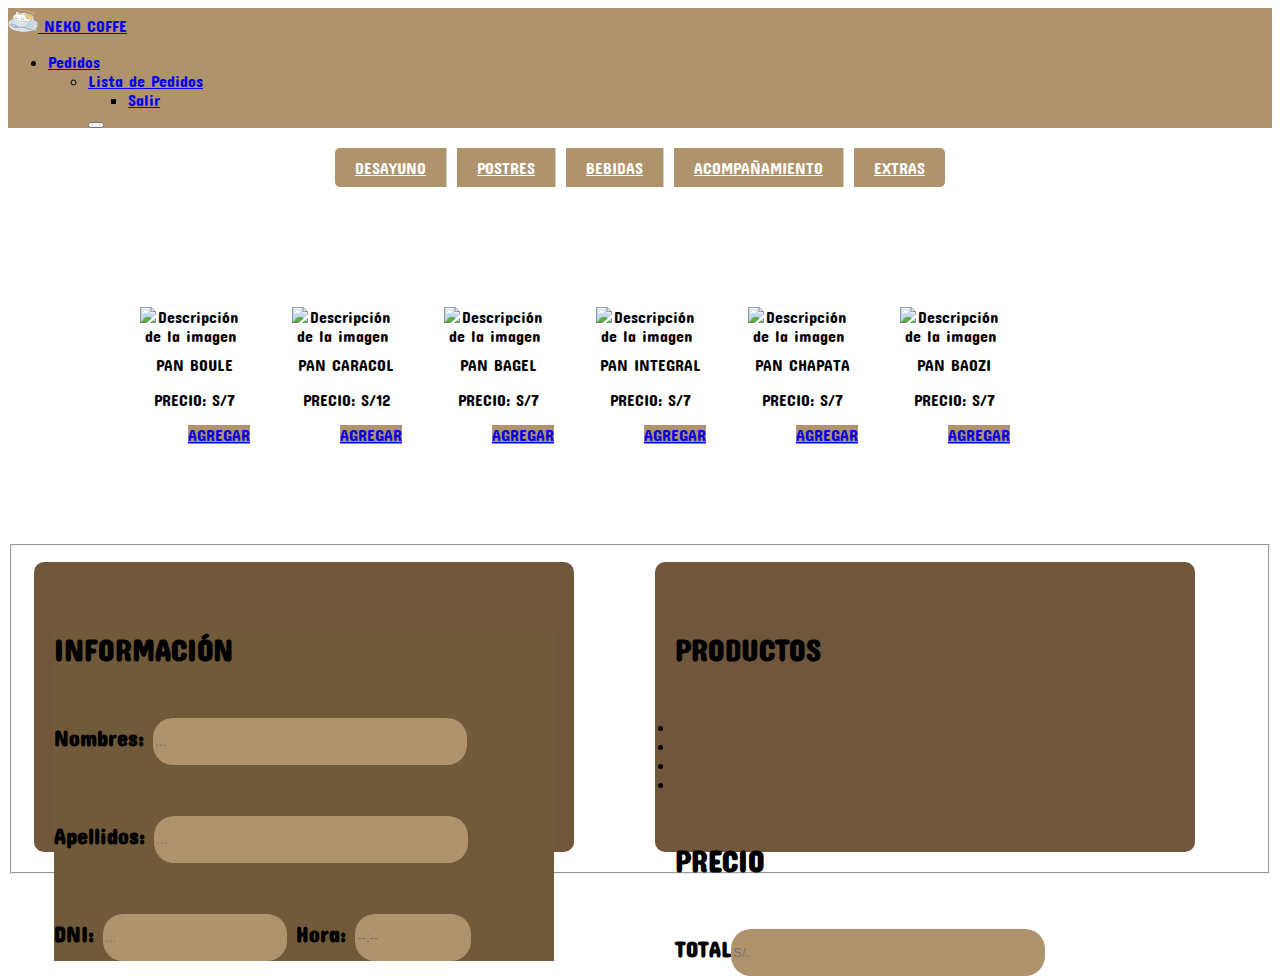
==== acompañamiento.html @ f188577a "a" ====
<!DOCTYPE html>
<html lang="es">
<head>
  <meta charset="UTF-8">
  <meta name="viewport" content="width=device-width, initial-scale=1.0">
  <title>cafe</title>
  <link rel="stylesheet" href="acompañamiento.css">
  <link rel="icon" href="https://i.pinimg.com/564x/9d/96/7b/9d967bf45b0c168e768c14854164b99f.jpg">
    
  <link href="https://cdn.jsdelivr.net/npm/bootstrap@5.3.2/dist/css/bootstrap.min.css" rel="stylesheet" integrity="sha384-T3c6CoIi6uLrA9TneNEoa7RxnatzjcDSCmG1MXxSR1GAsXEV/Dwwykc2MPK8M2HN" crossorigin="anonymous">
</head>

<!-- probando -->
<!-- barra de arriba -->
<nav class="navbar navbar-expand-lg" style="background-color: #AF936D;">
  <div class="container-fluid">

    
    <a class="navbar-brand" href="#">
      <img src="222.png" alt="Logo" width="30" height="24" class="d-inline-block align-text-top">
      NEKO COFFE
    </a>

    <ul class="navbar-nav">
      <li class="nav-item text-end">
        <a class="nav-link active text-light" aria-current="page" href="#">Pedidos</a>
      </li>
      <ul class="navbar-nav">
      <li class="nav-item">
        <a class="nav-link active  text-light"  href="#">Lista de Pedidos</a>
      </li>
      <ul class="navbar-nav">
        <li class="nav-item">
          <a class="nav-link active  text-light"  href="#">Salir</a>
        </li>
    </ul>

    <!-- BOTONES DE BUSQUEDA (ENTRAR A CADA APARTADO) -->
    <button class="navbar-toggler" type="button" data-bs-toggle="collapse" data-bs-target="#navbarNavAltMarkup" aria-controls="navbarNavAltMarkup" aria-expanded="false" aria-label="Toggle navigation">
      <span class="navbar-toggler-icon"></span>
    </button>
    <div class="collapse navbar-collapse" id="navbarNavAltMarkup">
      <div class="navbar-nav">
      </div>
    </div>
  </div>
</nav>



<div class="button-container">
 
  
  
    <a href="desayuno.html " class="horizontal-button">DESAYUNO</a>
    <a href="postres.html" class="horizontal-button">POSTRES</a>
    <a href="bebidas.html" class="horizontal-button">BEBIDAS</a>
    <a href="acompañamiento.html" class="horizontal-button">ACOMPAÑAMIENTO</a>
    <a href="extras.html" class="horizontal-button">EXTRAS</a>
 
</div>

  <div class="image-text-container">
    <div class="image-container">
      <div class="image-with-text">
        <img src="https://encrypted-tbn0.gstatic.com/images?q=tbn:ANd9GcRM5Z7nUyotlVMxQan-pjvscl1nuRXTeG0fVssMwWr6JA&s" alt="Descripción de la imagen">
        <p>PAN BOULE</p>
   
        <p class="card-text">PRECIO: S/7</p>
             <a href="#" class="btn btn-block"  style="background-color: #AF936D;" >AGREGAR</a>
      </div>

      <div class="image-with-text">
        <img src="https://vivanda.vtexassets.com/arquivos/ids/456352/145844.jpg?v=638290766158670000" alt="Descripción de la imagen">
        <p>PAN CARACOL</p>
        <p class="card-text">PRECIO: S/12</p>
             <a href="#" class="btn btn-block"  style="background-color: #AF936D;" >AGREGAR</a>
      </div>

      <div class="image-with-text">
        <img src="https://img.freepik.com/foto-gratis/pan-bagel-abierto-aislado-sobre-fondo-blanco_125540-3919.jpg" alt="Descripción de la imagen">
        <p>PAN BAGEL</p>
        <p class="card-text">PRECIO: S/7</p>
             <a href="#" class="btn btn-block"  style="background-color: #AF936D;" >AGREGAR</a>
      </div>

      <div class="image-with-text">
        <img src="https://encrypted-tbn0.gstatic.com/images?q=tbn:ANd9GcS-INEODFvfL4sqL5lVqb4F8UJx9tqW11U4lh5x1Iua2Q&s" alt="Descripción de la imagen">
        <p>PAN INTEGRAL</p>
        <p class="card-text">PRECIO: S/7</p>
             <a href="#" class="btn btn-block"  style="background-color: #AF936D;" >AGREGAR</a>
      </div>

      <div class="image-with-text">
        <img src="https://encrypted-tbn0.gstatic.com/images?q=tbn:ANd9GcRkL3GoBFOm_ahAdNfpGlv65TdhqwmsyGHTQCBNx8bHNM8FoeKOab6YeaIvzR6iYrmp42A&usqp=CAU" alt="Descripción de la imagen">
        <p>PAN CHAPATA</p>
        <p class="card-text">PRECIO: S/7</p>
             <a href="#" class="btn btn-block"  style="background-color: #AF936D;" >AGREGAR</a>
      </div>

      <div class="image-with-text">
        <img src="https://media.istockphoto.com/id/1151735770/es/foto/buns-al-vapor-chinos-aislados-sobre-fondo-blanco.jpg?s=612x612&w=0&k=20&c=fDKx0ktqg8xp6c94CvMpvsW8xAV8f_mH9zSQbbrPB68=" alt="Descripción de la imagen">
        <p>PAN BAOZI</p>
        <p class="card-text">PRECIO: S/7</p>
             <a href="#" class="btn btn-block"  style="background-color: #AF936D;" >AGREGAR</a>
      </div>

    </div>
  </div>

<fieldset>
    <!--  -->
      <div class="tarjeta2">
        <div class="card">
          <div class="card-body"   style="background-color: #715a39;">
            <h5 class="card-title">INFORMACIÓN</h5>
            <h6>Nombres: <input  style="background-color: #AF936D;" type="text" class="input" placeholder="..." ></h6>
            <h6>Apellidos: <input style="background-color: #AF936D;" type="text" class="input" placeholder="..."></h6>
            <h6>DNI: <input style="background-color: #AF936D;" type="text" class="input1" placeholder="..."> Hora: <input style="background-color: #AF936D;" type="text" class="input2" placeholder="--:--"></h6> 
          </div>
        </div>
    <div>
      <div>
        <div class="card">
          <div class="card-body">
            <h5 class="card-title">PRODUCTOS</h5>
            <li></li>
            <li></li>
            <li></li>
            <li></li>

          </div>
          <h5 class="card-title">PRECIO</h5>

          <h6>TOTAL<input  style="background-color: #AF936D;" type="text" class="input" placeholder="S/." >
        </div>
      </div>
</body>
</html>
---- acompañamiento.css ----
@import url('https://fonts.googleapis.com/css2?family=Concert+One&display=swap');
/* probando */

.card {
    height: 100%; 
}

.informacion{
    display: inline;
}

.nav-nombre {
    color: white;
    font-family: Concert One;
    font-size: 35px;
    font-family: Concert One;
}

.button-container{
    display: flex ;
    justify-content: center;
    gap: 10px;
    margin: 20px;
    border-radius: 20px;
    font-family: Concert One;
  }
  
  .horizontal-button {
    padding: 10px 20px; 
    border: 1px solid #ccc;
    border-radius: 5px; 
    background-color: #f0f0f0;
    cursor: pointer; 
  }
  
  .horizontal-button:hover {
    background-color: #e0e0e0;  
  }

.button-container {
    display: flex;
}

.horizontal-button {
    padding: 10px 20px;
    border: none;
    background-color:  #AF936D;
    color: white;
    font-size: 16px;
    cursor: pointer;
    border-radius: 0;
}

.horizontal-button:first-child {
    border-top-left-radius: 5px;
    border-bottom-left-radius: 5px;
}

.horizontal-button:last-child {
    border-top-right-radius: 5px;
    border-bottom-right-radius: 5px;
}

.horizontal-button:not(:last-child) {
    border-right: 1px solid #ccc;
}

.tarjeta2 {
    display: grid;
    grid-template-columns: 1fr 1fr;
    gap: 10px;    
    
}

.card {
    background-color: #70573c;
    width: 500px;
    height: 250px;
    margin: 10px;
    margin-top: 10px;
    margin-bottom: 10px;
    font-family: Concert One;
    padding: 20px;
    border-radius: 10px;
}

.card-title2 {
    font-size: 30px;
}

.contenedor2 {
    display: flex;
    justify-content: center; 
    align-items: center; 
    height: 30px;
}

.tarjeta2 {
    display: grid;
    grid-template-columns: 1fr 1fr;
    gap: 10px;    
}

.card {
    background-color: #70573c;
    width: 500px;
    height: 250px;
    margin: 10px;
    margin-top: 10px;
    margin-bottom: 10px;
    font-family: Concert One;
    padding: 20px;
    border-radius: 10px;
}
.card-title {
    font-size: 30px;
}

.input {
    background-color: #af936d;
    border: #af936d;
    width: 310px;
    height: 45px;
    border-radius: 20px;
}
.input1 {
    background-color: #af936d;
    border: #af936d;
    width: 180px;
    height: 45px;
    border-radius: 20px;
}
.input2 {
    background-color: #af936d;
    border: #af936d;
    width: 112px;
    height: 45px;
    border-radius: 20px;
}


.container3 {
    text-align: center;
}

.input3 {
    background-color: #af936d;
    border: #af936d;
    width: 65px;
    height: 45px;
    border-radius: 20px;
}
.input4 {
    background-color: #af936d;
    border: #af936d;
    width: 65px;
    height: 45px;
    border-radius: 20px;
}
.input5 {
    background-color: #af936d;
    border: #af936d;
    width: 110px;
    height: 45px;
    border-radius: 20px;
}
.input0 {
    background-color: #af936d;
    border: #af936d;
    width: 270px;
    height: 45px;
    border-radius: 20px;
}

h6 {
    font-size: 22px;
}
.submit {
    background-color: #af936d;
    height: 45px;
    border-color: #af936d;
    border-radius: 20px;
}
.contenedor {
    display: flex;
    justify-content: center; /* Centrar horizontalmente */
    align-items: center; /* Centrar verticalmente */
    height: 30px; /* Ajustar la altura del contenedor */
}

.container {
    margin: 5px;
    padding: 5px;
}

.image-with-text {
    text-align: center; /* Centra el contenido horizontalmente */
  }
  
  .image-with-text img {
    display: block; /* Asegura que la imagen no tenga espacio adicional debajo */
    margin: 0 auto; /* Centra la imagen horizontalmente */
  }
  
  .image-with-text p {
    margin-top: 10px; /* Espacio entre la imagen y el texto */
  }
  
  .image-text-container{
    padding: 100px;
  }

.image-text-container {
    display: flex;
    align-items: center;
  }
  
  .image-container {
    display: flex;
  }
  
  .image-container img {
    width: 100px; /* Ajusta el tamaño según sea necesario */
    height: auto; /* Para mantener la proporción */
    margin-right: 10px; /* Espacio entre las imágenes */
  }
  
  p {
    margin-left: 20px; /* Espacio entre las imágenes y el texto */
  }
  
  .image-container {
    display: flex;
    justify-content: center; /* Centra horizontalmente */
    align-items: center; /* Centra verticalmente */
  }

  .image-with-text {
    text-align: center; /* Centra el contenido horizontalmente */
    margin: 0 10px; /* Ajusta el espacio entre las imágenes y el texto */
    font-family: Concert One;
  }

  .navbar-brand{
    font-family: Concert One;
  }

  .navbar-nav{
    font-family: Concert One;
  }
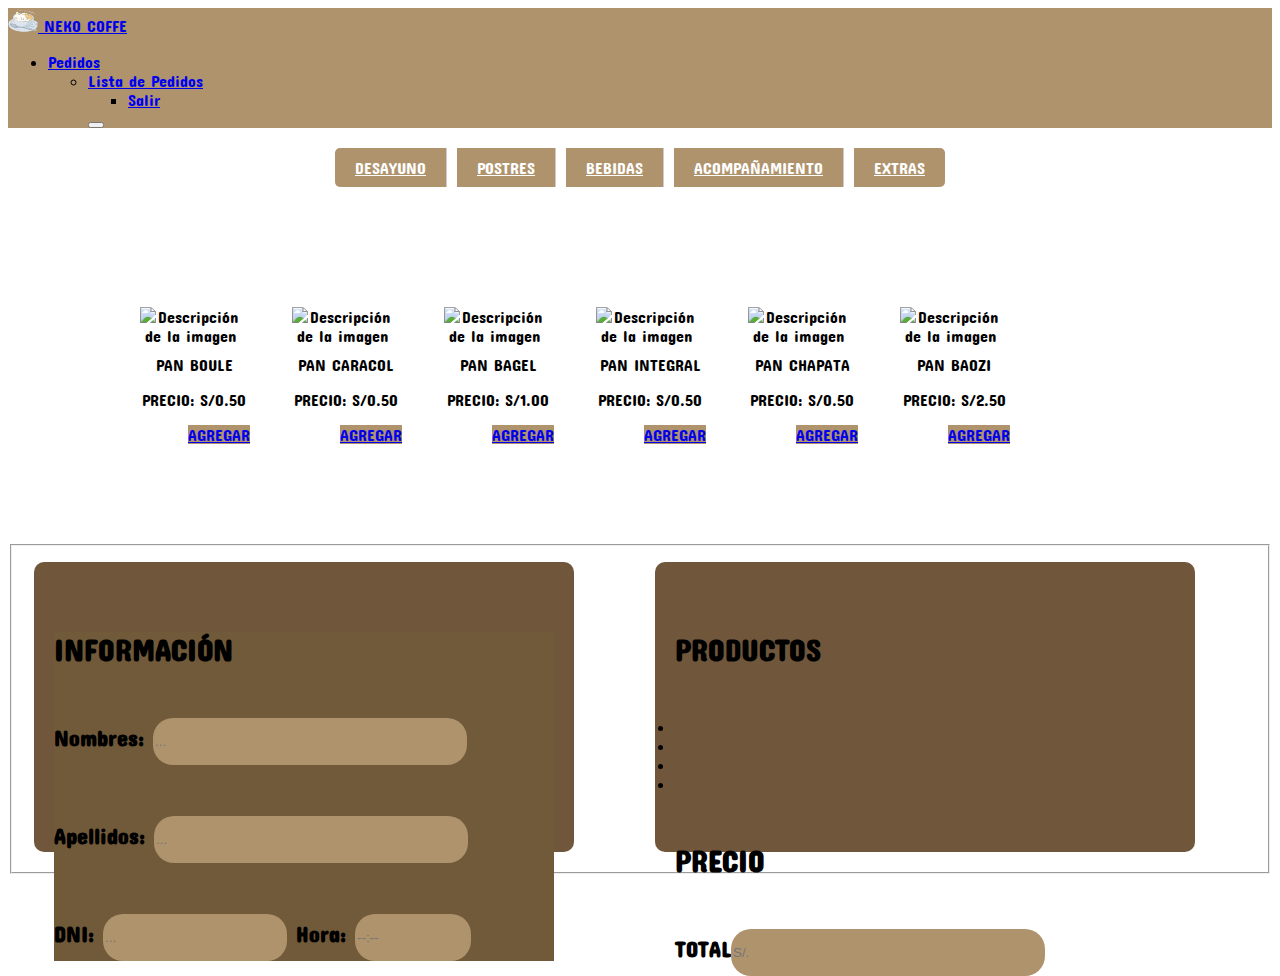
==== commit 4d375cc2: "a" ====
--- a/acompañamiento.html
+++ b/acompañamiento.html
@@ -66,42 +66,42 @@
         <img src="https://encrypted-tbn0.gstatic.com/images?q=tbn:ANd9GcRM5Z7nUyotlVMxQan-pjvscl1nuRXTeG0fVssMwWr6JA&s" alt="Descripción de la imagen">
         <p>PAN BOULE</p>
    
-        <p class="card-text">PRECIO: S/7</p>
+        <p class="card-text">PRECIO: S/0.50</p>
              <a href="#" class="btn btn-block"  style="background-color: #AF936D;" >AGREGAR</a>
       </div>
 
       <div class="image-with-text">
         <img src="https://vivanda.vtexassets.com/arquivos/ids/456352/145844.jpg?v=638290766158670000" alt="Descripción de la imagen">
         <p>PAN CARACOL</p>
-        <p class="card-text">PRECIO: S/12</p>
+        <p class="card-text">PRECIO: S/0.50</p>
              <a href="#" class="btn btn-block"  style="background-color: #AF936D;" >AGREGAR</a>
       </div>
 
       <div class="image-with-text">
         <img src="https://img.freepik.com/foto-gratis/pan-bagel-abierto-aislado-sobre-fondo-blanco_125540-3919.jpg" alt="Descripción de la imagen">
         <p>PAN BAGEL</p>
-        <p class="card-text">PRECIO: S/7</p>
+        <p class="card-text">PRECIO: S/1.00</p>
              <a href="#" class="btn btn-block"  style="background-color: #AF936D;" >AGREGAR</a>
       </div>
 
       <div class="image-with-text">
         <img src="https://encrypted-tbn0.gstatic.com/images?q=tbn:ANd9GcS-INEODFvfL4sqL5lVqb4F8UJx9tqW11U4lh5x1Iua2Q&s" alt="Descripción de la imagen">
         <p>PAN INTEGRAL</p>
-        <p class="card-text">PRECIO: S/7</p>
+        <p class="card-text">PRECIO: S/0.50</p>
              <a href="#" class="btn btn-block"  style="background-color: #AF936D;" >AGREGAR</a>
       </div>
 
       <div class="image-with-text">
         <img src="https://encrypted-tbn0.gstatic.com/images?q=tbn:ANd9GcRkL3GoBFOm_ahAdNfpGlv65TdhqwmsyGHTQCBNx8bHNM8FoeKOab6YeaIvzR6iYrmp42A&usqp=CAU" alt="Descripción de la imagen">
         <p>PAN CHAPATA</p>
-        <p class="card-text">PRECIO: S/7</p>
+        <p class="card-text">PRECIO: S/0.50</p>
              <a href="#" class="btn btn-block"  style="background-color: #AF936D;" >AGREGAR</a>
       </div>
 
       <div class="image-with-text">
         <img src="https://media.istockphoto.com/id/1151735770/es/foto/buns-al-vapor-chinos-aislados-sobre-fondo-blanco.jpg?s=612x612&w=0&k=20&c=fDKx0ktqg8xp6c94CvMpvsW8xAV8f_mH9zSQbbrPB68=" alt="Descripción de la imagen">
         <p>PAN BAOZI</p>
-        <p class="card-text">PRECIO: S/7</p>
+        <p class="card-text">PRECIO: S/2.50</p>
              <a href="#" class="btn btn-block"  style="background-color: #AF936D;" >AGREGAR</a>
       </div>
 
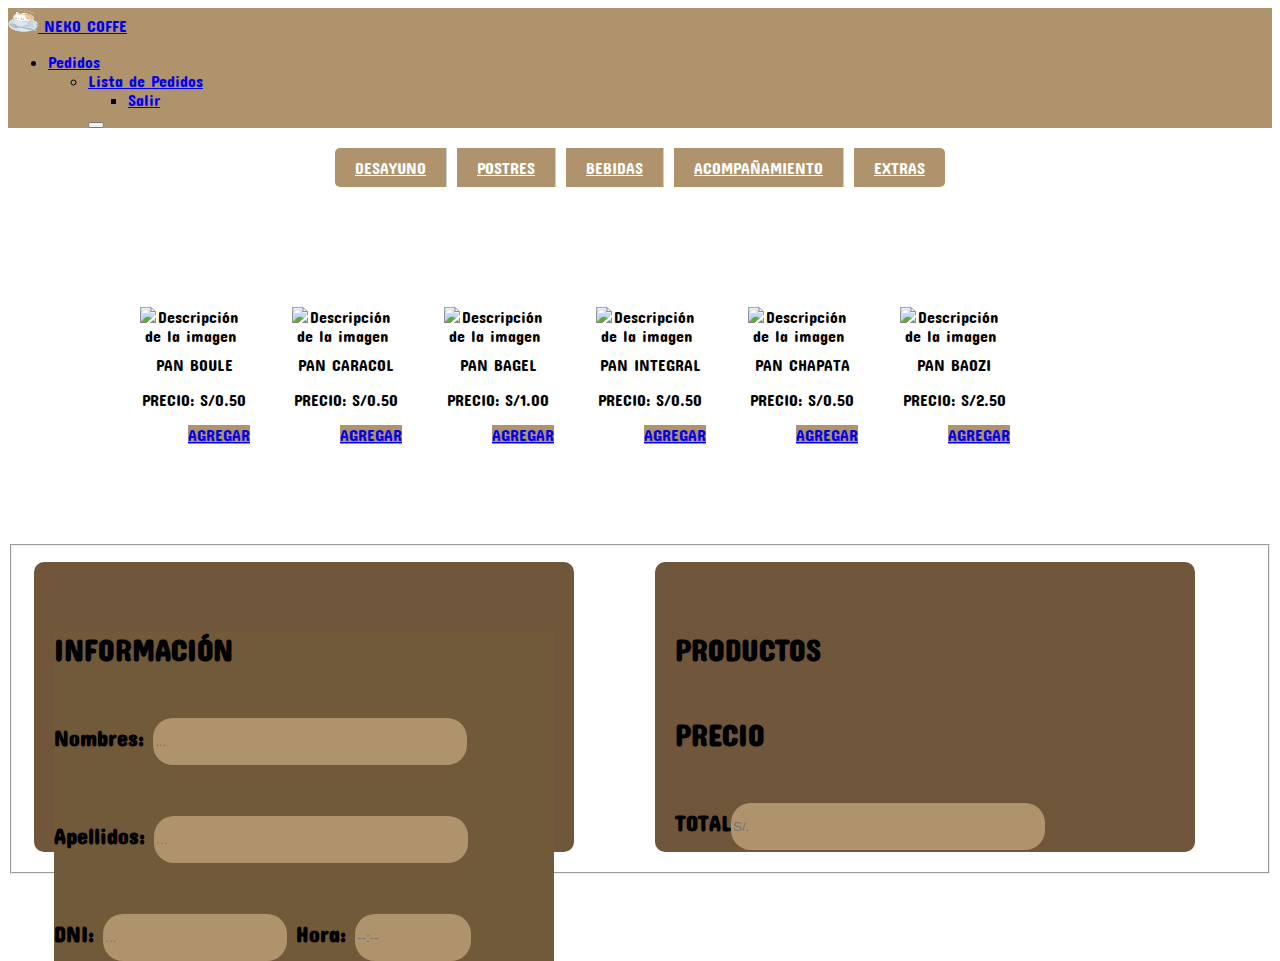
==== commit d0a655e6: "probando" ====
--- a/acompañamiento.html
+++ b/acompañamiento.html
@@ -122,18 +122,15 @@
     <div>
       <div>
         <div class="card">
-          <div class="card-body">
+          <div class="card-bodyy">
             <h5 class="card-title">PRODUCTOS</h5>
-            <li></li>
-            <li></li>
-            <li></li>
-            <li></li>
-
+           
           </div>
           <h5 class="card-title">PRECIO</h5>
 
           <h6>TOTAL<input  style="background-color: #AF936D;" type="text" class="input" placeholder="S/." >
         </div>
       </div>
+      <script src="acompañamiento.js"></script>
 </body>
 </html>
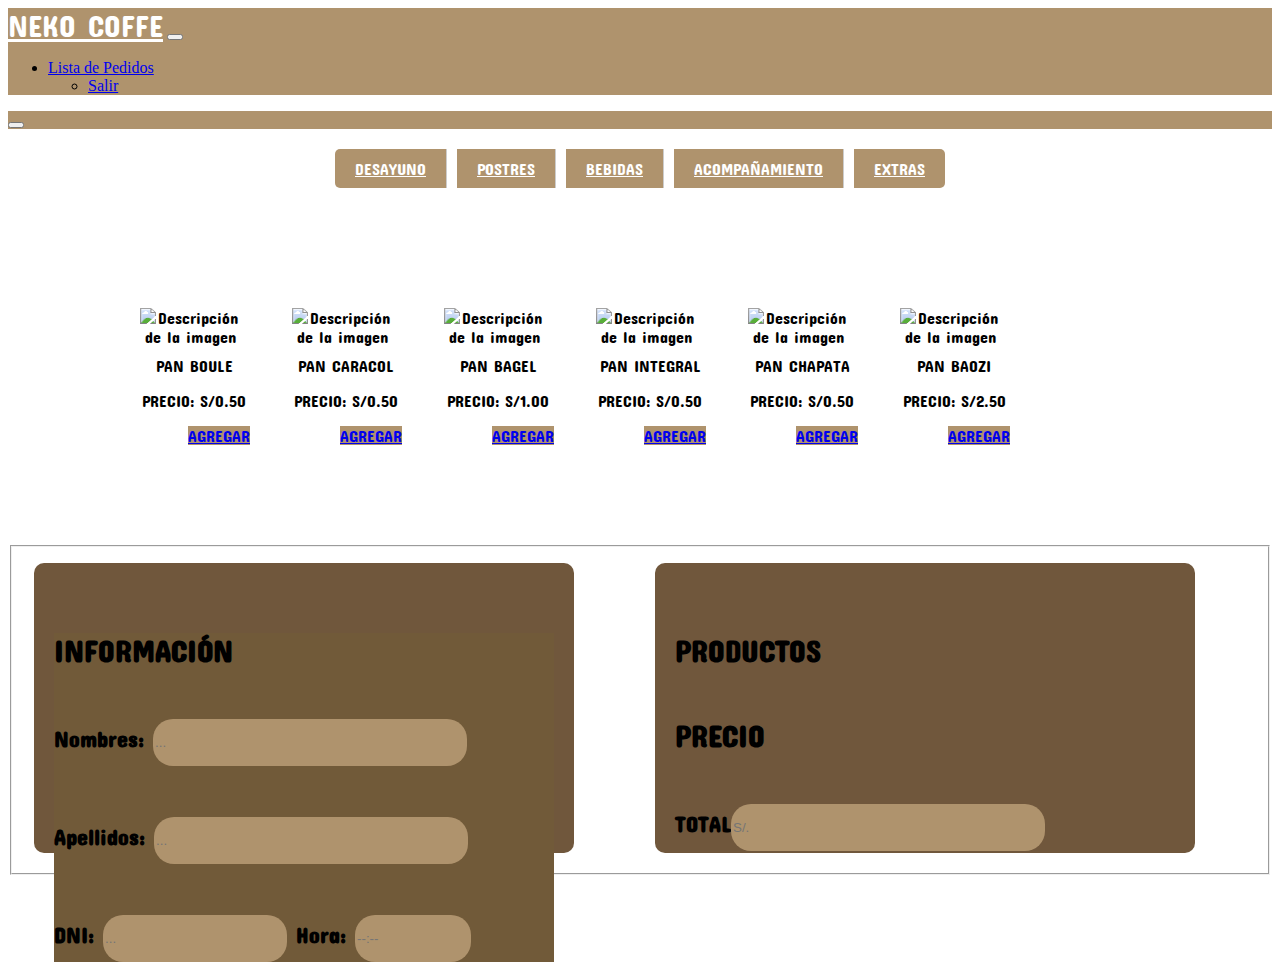
==== commit 87a04fd2: "agregando" ====
--- a/acompañamiento.html
+++ b/acompañamiento.html
@@ -4,28 +4,25 @@
   <meta charset="UTF-8">
   <meta name="viewport" content="width=device-width, initial-scale=1.0">
   <title>cafe</title>
-  <link rel="stylesheet" href="acompañamiento.css">
+  <link rel="stylesheet" href="assets/css/acompañamiento.css">
   <link rel="icon" href="https://i.pinimg.com/564x/9d/96/7b/9d967bf45b0c168e768c14854164b99f.jpg">
     
   <link href="https://cdn.jsdelivr.net/npm/bootstrap@5.3.2/dist/css/bootstrap.min.css" rel="stylesheet" integrity="sha384-T3c6CoIi6uLrA9TneNEoa7RxnatzjcDSCmG1MXxSR1GAsXEV/Dwwykc2MPK8M2HN" crossorigin="anonymous">
 </head>
-
+<body>
 <!-- probando -->
 <!-- barra de arriba -->
 <nav class="navbar navbar-expand-lg" style="background-color: #AF936D;">
   <div class="container-fluid">
-
-    
-    <a class="navbar-brand" href="#">
-      <img src="222.png" alt="Logo" width="30" height="24" class="d-inline-block align-text-top">
-      NEKO COFFE
-    </a>
-
+    <a class="navbar-brand nav-nombre" href="index.html">NEKO COFFE</a>
+    <button class="navbar-toggler" type="button" data-bs-toggle="collapse" data-bs-target="#navbarNavAltMarkup" aria-controls="navbarNavAltMarkup" aria-expanded="false" aria-label="Toggle navigation">
+      <span class="navbar-toggler-icon"></span>
+    </button>
+    <div class="collapse navbar-collapse" id="navbarNavAltMarkup">
+      <div class="navbar-nav">
+      </div>
+    </div>
     <ul class="navbar-nav">
-      <li class="nav-item text-end">
-        <a class="nav-link active text-light" aria-current="page" href="#">Pedidos</a>
-      </li>
-      <ul class="navbar-nav">
       <li class="nav-item">
         <a class="nav-link active  text-light"  href="#">Lista de Pedidos</a>
       </li>
@@ -34,6 +31,12 @@
           <a class="nav-link active  text-light"  href="#">Salir</a>
         </li>
     </ul>
+  </div>
+</nav>   
+<nav class="navbar navbar-expand-lg" style="background-color: #AF936D;">
+  <div class="container-fluid">
+
+
 
     <!-- BOTONES DE BUSQUEDA (ENTRAR A CADA APARTADO) -->
     <button class="navbar-toggler" type="button" data-bs-toggle="collapse" data-bs-target="#navbarNavAltMarkup" aria-controls="navbarNavAltMarkup" aria-expanded="false" aria-label="Toggle navigation">
@@ -131,6 +134,6 @@
           <h6>TOTAL<input  style="background-color: #AF936D;" type="text" class="input" placeholder="S/." >
         </div>
       </div>
-      <script src="acompañamiento.js"></script>
+      <script src="assets/js/acompañamiento.js"></script>
 </body>
 </html>
--- a/assets/css/acompañamiento.css
+++ b/assets/css/acompañamiento.css
@@ -0,0 +1,254 @@
+@import url('https://fonts.googleapis.com/css2?family=Concert+One&display=swap');
+/* probando */
+
+.card {
+    height: 100%; 
+}
+
+.informacion{
+    display: inline;
+}
+
+.nav-nombre {
+    color: white;
+    font-family: Concert One;
+    font-size: 35px;
+    font-family: Concert One;
+}
+
+.button-container{
+    display: flex ;
+    justify-content: center;
+    gap: 10px;
+    margin: 20px;
+    border-radius: 20px;
+    font-family: Concert One;
+  }
+  
+  .horizontal-button {
+    padding: 10px 20px; 
+    border: 1px solid #ccc;
+    border-radius: 5px; 
+    background-color: #f0f0f0;
+    cursor: pointer; 
+  }
+  
+  .horizontal-button:hover {
+    background-color: #e0e0e0;  
+  }
+
+.button-container {
+    display: flex;
+}
+
+.horizontal-button {
+    padding: 10px 20px;
+    border: none;
+    background-color:  #AF936D;
+    color: white;
+    font-size: 16px;
+    cursor: pointer;
+    border-radius: 0;
+}
+
+.horizontal-button:first-child {
+    border-top-left-radius: 5px;
+    border-bottom-left-radius: 5px;
+}
+
+.horizontal-button:last-child {
+    border-top-right-radius: 5px;
+    border-bottom-right-radius: 5px;
+}
+
+.horizontal-button:not(:last-child) {
+    border-right: 1px solid #ccc;
+}
+
+.tarjeta2 {
+    display: grid;
+    grid-template-columns: 1fr 1fr;
+    gap: 10px;    
+    
+}
+
+.card {
+    background-color: #70573c;
+    width: 500px;
+    height: 250px;
+    margin: 10px;
+    margin-top: 10px;
+    margin-bottom: 10px;
+    font-family: Concert One;
+    padding: 20px;
+    border-radius: 10px;
+}
+
+.card-title2 {
+    font-size: 30px;
+}
+
+.contenedor2 {
+    display: flex;
+    justify-content: center; 
+    align-items: center; 
+    height: 30px;
+}
+
+.tarjeta2 {
+    display: grid;
+    grid-template-columns: 1fr 1fr;
+    gap: 10px;    
+}
+
+.card {
+    background-color: #70573c;
+    width: 500px;
+    height: 250px;
+    margin: 10px;
+    margin-top: 10px;
+    margin-bottom: 10px;
+    font-family: Concert One;
+    padding: 20px;
+    border-radius: 10px;
+}
+.card-title {
+    font-size: 30px;
+}
+
+.input {
+    background-color: #af936d;
+    border: #af936d;
+    width: 310px;
+    height: 45px;
+    border-radius: 20px;
+}
+.input1 {
+    background-color: #af936d;
+    border: #af936d;
+    width: 180px;
+    height: 45px;
+    border-radius: 20px;
+}
+.input2 {
+    background-color: #af936d;
+    border: #af936d;
+    width: 112px;
+    height: 45px;
+    border-radius: 20px;
+}
+
+
+.container3 {
+    text-align: center;
+}
+
+.input3 {
+    background-color: #af936d;
+    border: #af936d;
+    width: 65px;
+    height: 45px;
+    border-radius: 20px;
+}
+.input4 {
+    background-color: #af936d;
+    border: #af936d;
+    width: 65px;
+    height: 45px;
+    border-radius: 20px;
+}
+.input5 {
+    background-color: #af936d;
+    border: #af936d;
+    width: 110px;
+    height: 45px;
+    border-radius: 20px;
+}
+.input0 {
+    background-color: #af936d;
+    border: #af936d;
+    width: 270px;
+    height: 45px;
+    border-radius: 20px;
+}
+
+h6 {
+    font-size: 22px;
+}
+.submit {
+    background-color: #af936d;
+    height: 45px;
+    border-color: #af936d;
+    border-radius: 20px;
+}
+.contenedor {
+    display: flex;
+    justify-content: center; /* Centrar horizontalmente */
+    align-items: center; /* Centrar verticalmente */
+    height: 30px; /* Ajustar la altura del contenedor */
+}
+
+.container {
+    margin: 5px;
+    padding: 5px;
+}
+
+.image-with-text {
+    text-align: center; /* Centra el contenido horizontalmente */
+  }
+  
+  .image-with-text img {
+    display: block; /* Asegura que la imagen no tenga espacio adicional debajo */
+    margin: 0 auto; /* Centra la imagen horizontalmente */
+  }
+  
+  .image-with-text p {
+    margin-top: 10px; /* Espacio entre la imagen y el texto */
+  }
+  
+  .image-text-container{
+    padding: 100px;
+  }
+
+.image-text-container {
+    display: flex;
+    align-items: center;
+  }
+  
+  .image-container {
+    display: flex;
+  }
+  
+  .image-container img {
+    width: 100px; /* Ajusta el tamaño según sea necesario */
+    height: auto; /* Para mantener la proporción */
+    margin-right: 10px; /* Espacio entre las imágenes */
+  }
+  
+  p {
+    margin-left: 20px; /* Espacio entre las imágenes y el texto */
+  }
+  
+  .image-container {
+    display: flex;
+    justify-content: center; /* Centra horizontalmente */
+    align-items: center; /* Centra verticalmente */
+  }
+
+  .image-with-text {
+    text-align: center; /* Centra el contenido horizontalmente */
+    margin: 0 10px; /* Ajusta el espacio entre las imágenes y el texto */
+    font-family: Concert One;
+  }
+
+  .navbar-brand{
+    font-family: Concert One;
+  }
+
+
+  .nav-nombre {
+    color: white;
+    font-family: Concert One;
+    font-size: 30px;
+    
+  }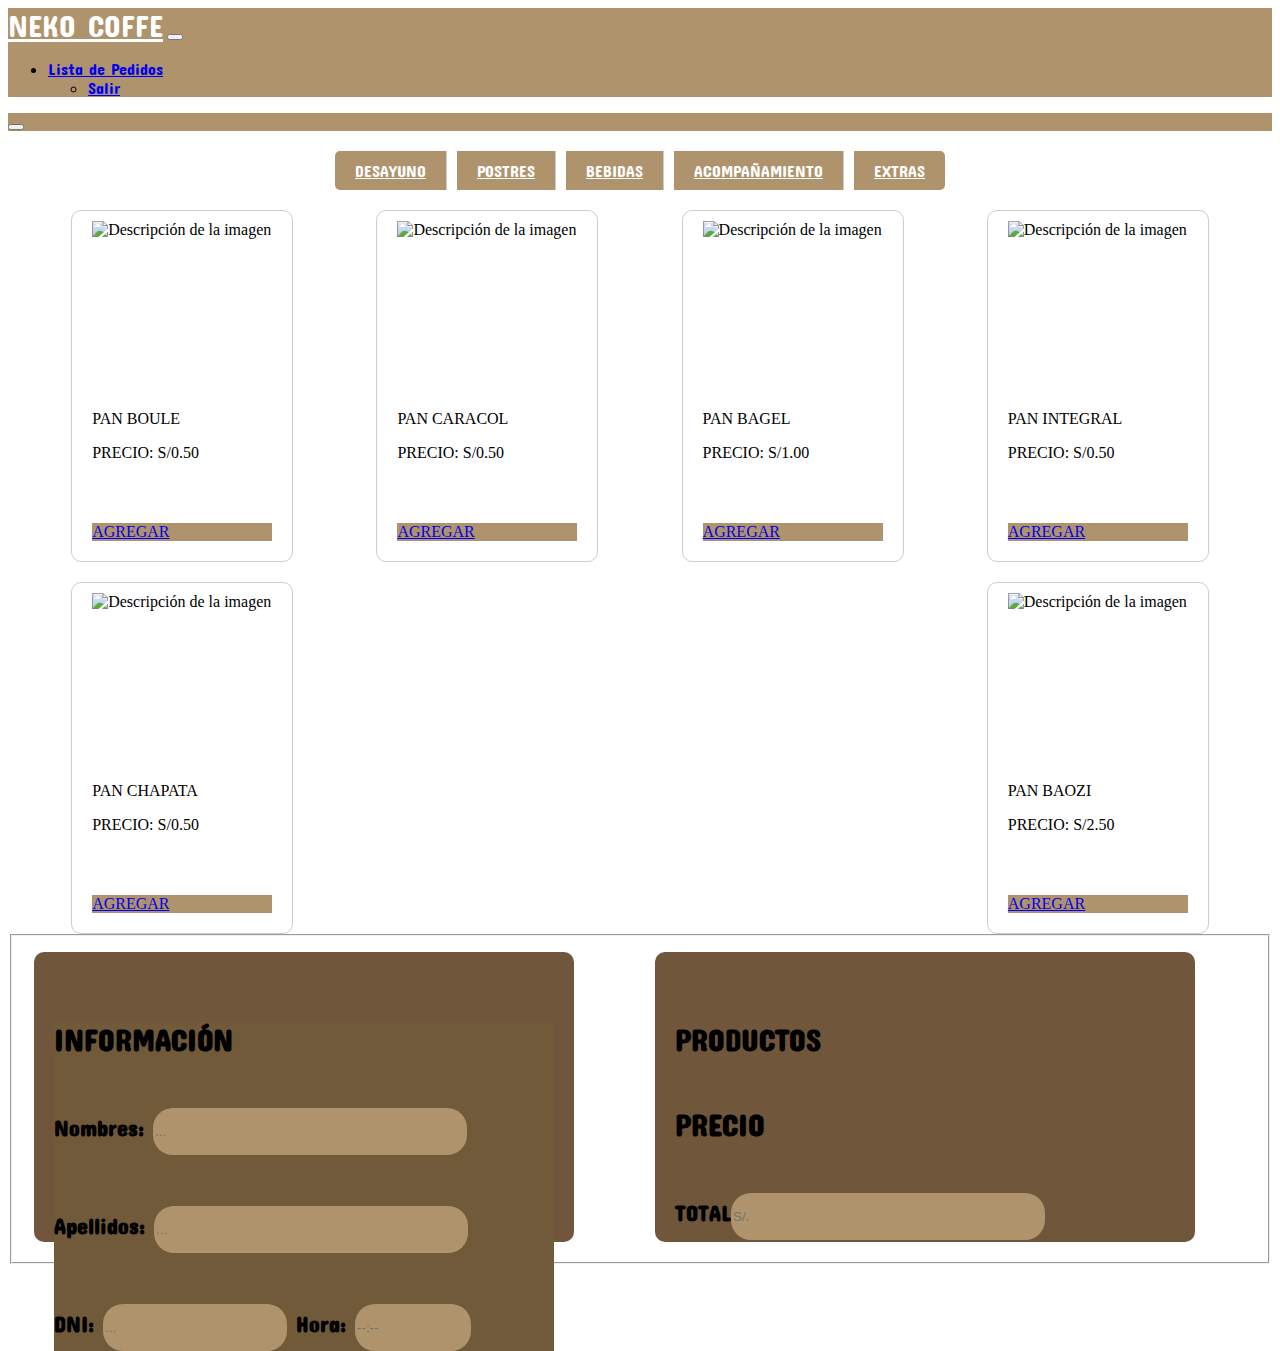
==== commit 24140ebc: "agrganndo" ====
--- a/acompañamiento.html
+++ b/acompañamiento.html
@@ -12,6 +12,7 @@
 <body>
 <!-- probando -->
 <!-- barra de arriba -->
+
 <nav class="navbar navbar-expand-lg" style="background-color: #AF936D;">
   <div class="container-fluid">
     <a class="navbar-brand nav-nombre" href="index.html">NEKO COFFE</a>
@@ -66,45 +67,68 @@
   <div class="image-text-container">
     <div class="image-container">
       <div class="image-with-text">
+        <div class="acompañamiento-img">
         <img src="https://encrypted-tbn0.gstatic.com/images?q=tbn:ANd9GcRM5Z7nUyotlVMxQan-pjvscl1nuRXTeG0fVssMwWr6JA&s" alt="Descripción de la imagen">
+      </div>
+      <div>
         <p>PAN BOULE</p>
-   
         <p class="card-text">PRECIO: S/0.50</p>
+      </div>
              <a href="#" class="btn btn-block"  style="background-color: #AF936D;" >AGREGAR</a>
       </div>
 
       <div class="image-with-text">
+        <div class="acompañamiento-img">
         <img src="https://vivanda.vtexassets.com/arquivos/ids/456352/145844.jpg?v=638290766158670000" alt="Descripción de la imagen">
+        </div>
+        <div>
         <p>PAN CARACOL</p>
         <p class="card-text">PRECIO: S/0.50</p>
+        </div>
              <a href="#" class="btn btn-block"  style="background-color: #AF936D;" >AGREGAR</a>
       </div>
 
       <div class="image-with-text">
+        <div class="acompañamiento-img">
         <img src="https://img.freepik.com/foto-gratis/pan-bagel-abierto-aislado-sobre-fondo-blanco_125540-3919.jpg" alt="Descripción de la imagen">
+        </div>
+        <div>
         <p>PAN BAGEL</p>
         <p class="card-text">PRECIO: S/1.00</p>
+        </div>
              <a href="#" class="btn btn-block"  style="background-color: #AF936D;" >AGREGAR</a>
       </div>
 
       <div class="image-with-text">
+        <div class="acompañamiento-img">
         <img src="https://encrypted-tbn0.gstatic.com/images?q=tbn:ANd9GcS-INEODFvfL4sqL5lVqb4F8UJx9tqW11U4lh5x1Iua2Q&s" alt="Descripción de la imagen">
+        </div>
+        <div>
         <p>PAN INTEGRAL</p>
         <p class="card-text">PRECIO: S/0.50</p>
+        </div>
              <a href="#" class="btn btn-block"  style="background-color: #AF936D;" >AGREGAR</a>
       </div>
 
       <div class="image-with-text">
+        <div class="acompañamiento-img">
         <img src="https://encrypted-tbn0.gstatic.com/images?q=tbn:ANd9GcRkL3GoBFOm_ahAdNfpGlv65TdhqwmsyGHTQCBNx8bHNM8FoeKOab6YeaIvzR6iYrmp42A&usqp=CAU" alt="Descripción de la imagen">
+        </div>
+        <div>
         <p>PAN CHAPATA</p>
         <p class="card-text">PRECIO: S/0.50</p>
+        </div>
              <a href="#" class="btn btn-block"  style="background-color: #AF936D;" >AGREGAR</a>
       </div>
 
       <div class="image-with-text">
+        <div class="acompañamiento-img">
         <img src="https://media.istockphoto.com/id/1151735770/es/foto/buns-al-vapor-chinos-aislados-sobre-fondo-blanco.jpg?s=612x612&w=0&k=20&c=fDKx0ktqg8xp6c94CvMpvsW8xAV8f_mH9zSQbbrPB68=" alt="Descripción de la imagen">
+        </div>
+        <div>
         <p>PAN BAOZI</p>
         <p class="card-text">PRECIO: S/2.50</p>
+        </div>
              <a href="#" class="btn btn-block"  style="background-color: #AF936D;" >AGREGAR</a>
       </div>
 
--- a/assets/css/acompañamiento.css
+++ b/assets/css/acompañamiento.css
@@ -1,254 +1,211 @@
 @import url('https://fonts.googleapis.com/css2?family=Concert+One&display=swap');
 /* probando */
-
-.card {
-    height: 100%; 
-}
-
 .informacion{
     display: inline;
 }
-
 .nav-nombre {
-    color: white;
-    font-family: Concert One;
-    font-size: 35px;
-    font-family: Concert One;
-}
-
+  color: white;
+  font-family: Concert One;
+  font-size: 35px;
+  font-family: Concert One;
+}
 .button-container{
-    display: flex ;
-    justify-content: center;
-    gap: 10px;
-    margin: 20px;
-    border-radius: 20px;
-    font-family: Concert One;
+  display: flex ;
+  justify-content: center;
+  gap: 10px;
+  margin: 20px;
+  border-radius: 20px;
+  font-family: Concert One;
   }
-  
-  .horizontal-button {
-    padding: 10px 20px; 
-    border: 1px solid #ccc;
-    border-radius: 5px; 
-    background-color: #f0f0f0;
-    cursor: pointer; 
-  }
-  
-  .horizontal-button:hover {
-    background-color: #e0e0e0;  
-  }
-
+.horizontal-button {
+  padding: 10px 20px; 
+  border: 1px solid #ccc;
+  border-radius: 5px; 
+  background-color: #f0f0f0;
+  cursor: pointer; 
+}
+.horizontal-button:hover {
+  background-color: #e0e0e0;  
+}
 .button-container {
-    display: flex;
-}
-
+  display: flex;
+}
 .horizontal-button {
-    padding: 10px 20px;
-    border: none;
-    background-color:  #AF936D;
-    color: white;
-    font-size: 16px;
-    cursor: pointer;
-    border-radius: 0;
-}
-
+  padding: 10px 20px;
+  border: none;
+  background-color:  #AF936D;
+  color: white;
+  font-size: 16px;
+  cursor: pointer;
+  border-radius: 0;
+}
 .horizontal-button:first-child {
-    border-top-left-radius: 5px;
-    border-bottom-left-radius: 5px;
-}
-
+  border-top-left-radius: 5px;
+  border-bottom-left-radius: 5px;
+}
 .horizontal-button:last-child {
-    border-top-right-radius: 5px;
-    border-bottom-right-radius: 5px;
-}
-
+  border-top-right-radius: 5px;
+  border-bottom-right-radius: 5px;
+}
 .horizontal-button:not(:last-child) {
-    border-right: 1px solid #ccc;
-}
-
+  border-right: 1px solid #ccc;
+}
 .tarjeta2 {
-    display: grid;
-    grid-template-columns: 1fr 1fr;
-    gap: 10px;    
+  display: grid;
+  grid-template-columns: 1fr 1fr;
+  gap: 10px;    
     
 }
-
 .card {
-    background-color: #70573c;
-    width: 500px;
-    height: 250px;
-    margin: 10px;
-    margin-top: 10px;
-    margin-bottom: 10px;
-    font-family: Concert One;
-    padding: 20px;
-    border-radius: 10px;
-}
-
+  background-color: #70573c;
+  width: 500px;
+  margin: 10px;
+  margin-top: 10px;
+  margin-bottom: 10px;
+  font-family: Concert One;
+  padding: 20px;
+  border-radius: 10px;
+  height: 100%; 
+}
 .card-title2 {
-    font-size: 30px;
-}
-
+  font-size: 30px;
+}
 .contenedor2 {
-    display: flex;
-    justify-content: center; 
-    align-items: center; 
-    height: 30px;
-}
-
+  display: flex;
+  justify-content: center; 
+  align-items: center; 
+  height: 30px;
+}
 .tarjeta2 {
-    display: grid;
-    grid-template-columns: 1fr 1fr;
-    gap: 10px;    
-}
-
+  display: grid;
+  grid-template-columns: 1fr 1fr;
+  gap: 10px;    
+}
 .card {
-    background-color: #70573c;
-    width: 500px;
-    height: 250px;
-    margin: 10px;
-    margin-top: 10px;
-    margin-bottom: 10px;
-    font-family: Concert One;
-    padding: 20px;
-    border-radius: 10px;
+  background-color: #70573c;
+  width: 500px;
+  height: 250px;
+  margin: 10px;
+  margin-top: 10px;
+  margin-bottom: 10px;
+  font-family: Concert One;
+  padding: 20px;
+  border-radius: 10px;
 }
 .card-title {
-    font-size: 30px;
-}
-
+  font-size: 30px;
+}
 .input {
-    background-color: #af936d;
-    border: #af936d;
-    width: 310px;
-    height: 45px;
-    border-radius: 20px;
+  background-color: #af936d;
+  border: #af936d;
+  width: 310px;
+  height: 45px;
+  border-radius: 20px;
 }
 .input1 {
-    background-color: #af936d;
-    border: #af936d;
-    width: 180px;
-    height: 45px;
-    border-radius: 20px;
+  background-color: #af936d;
+  border: #af936d;
+  width: 180px;
+  height: 45px;
+  border-radius: 20px;
 }
 .input2 {
-    background-color: #af936d;
-    border: #af936d;
-    width: 112px;
-    height: 45px;
-    border-radius: 20px;
-}
-
-
+  background-color: #af936d;
+  border: #af936d;
+  width: 112px;
+  height: 45px;
+  border-radius: 20px;
+}
 .container3 {
-    text-align: center;
-}
-
+  text-align: center;
+}
 .input3 {
-    background-color: #af936d;
-    border: #af936d;
-    width: 65px;
-    height: 45px;
-    border-radius: 20px;
+  background-color: #af936d;
+  border: #af936d;
+  width: 65px;
+  height: 45px;
+  border-radius: 20px;
 }
 .input4 {
-    background-color: #af936d;
-    border: #af936d;
-    width: 65px;
-    height: 45px;
-    border-radius: 20px;
+  background-color: #af936d;
+  border: #af936d;
+  width: 65px;
+  height: 45px;
+  border-radius: 20px;
 }
 .input5 {
-    background-color: #af936d;
-    border: #af936d;
-    width: 110px;
-    height: 45px;
-    border-radius: 20px;
+  background-color: #af936d;
+  border: #af936d;
+  width: 110px;
+  height: 45px;
+  border-radius: 20px;
 }
 .input0 {
-    background-color: #af936d;
-    border: #af936d;
-    width: 270px;
-    height: 45px;
-    border-radius: 20px;
-}
-
+  background-color: #af936d;
+  border: #af936d;
+  width: 270px;
+  height: 45px;
+  border-radius: 20px;
+}
 h6 {
-    font-size: 22px;
+  font-size: 22px;
 }
 .submit {
-    background-color: #af936d;
-    height: 45px;
-    border-color: #af936d;
-    border-radius: 20px;
+  background-color: #af936d;
+  height: 45px;
+  border-color: #af936d;
+  border-radius: 20px;
 }
 .contenedor {
-    display: flex;
-    justify-content: center; /* Centrar horizontalmente */
-    align-items: center; /* Centrar verticalmente */
-    height: 30px; /* Ajustar la altura del contenedor */
-}
-
+  display: flex;
+  justify-content: center; /* Centrar horizontalmente */
+  align-items: center; /* Centrar verticalmente */
+  height: 30px; /* Ajustar la altura del contenedor */
+}
 .container {
-    margin: 5px;
-    padding: 5px;
+  margin: 5px;
+  padding: 5px;
+}
+
+.image-container {
+  width: 90%;
+  margin: auto;
+  display: flex;
+  align-items: center;
+  justify-content: space-between;
+  gap: 20px;
+  flex-wrap: wrap;
 }
 
 .image-with-text {
-    text-align: center; /* Centra el contenido horizontalmente */
-  }
-  
-  .image-with-text img {
-    display: block; /* Asegura que la imagen no tenga espacio adicional debajo */
-    margin: 0 auto; /* Centra la imagen horizontalmente */
-  }
-  
-  .image-with-text p {
-    margin-top: 10px; /* Espacio entre la imagen y el texto */
-  }
-  
-  .image-text-container{
-    padding: 100px;
-  }
-
-.image-text-container {
-    display: flex;
-    align-items: center;
-  }
-  
-  .image-container {
-    display: flex;
-  }
-  
-  .image-container img {
-    width: 100px; /* Ajusta el tamaño según sea necesario */
-    height: auto; /* Para mantener la proporción */
-    margin-right: 10px; /* Espacio entre las imágenes */
-  }
-  
-  p {
-    margin-left: 20px; /* Espacio entre las imágenes y el texto */
-  }
-  
-  .image-container {
-    display: flex;
-    justify-content: center; /* Centra horizontalmente */
-    align-items: center; /* Centra verticalmente */
-  }
-
-  .image-with-text {
-    text-align: center; /* Centra el contenido horizontalmente */
-    margin: 0 10px; /* Ajusta el espacio entre las imágenes y el texto */
-    font-family: Concert One;
-  }
-
-  .navbar-brand{
-    font-family: Concert One;
-  }
-
-
-  .nav-nombre {
-    color: white;
-    font-family: Concert One;
-    font-size: 30px;
-    
-  }+  width: 180px;
+  height: 320px;
+  border: 1px solid rgb(0 0 0 / 0.2);
+  border-radius: 10px;
+  padding: 10px 20px 20px;
+  display: flex;
+  flex-direction: column;
+  justify-content: space-between;
+}
+
+.acompañamiento-img {
+  height: 50%;
+}
+
+.acompañamiento-img > img {
+  width: 100%;
+}
+
+.navbar-brand{
+  font-family: Concert One;
+}
+.navbar-nav{
+  font-family: Concert One;
+}
+
+.nav-nombre {
+  color: white;
+  font-family: Concert One;
+  font-size: 30px;
+}
+
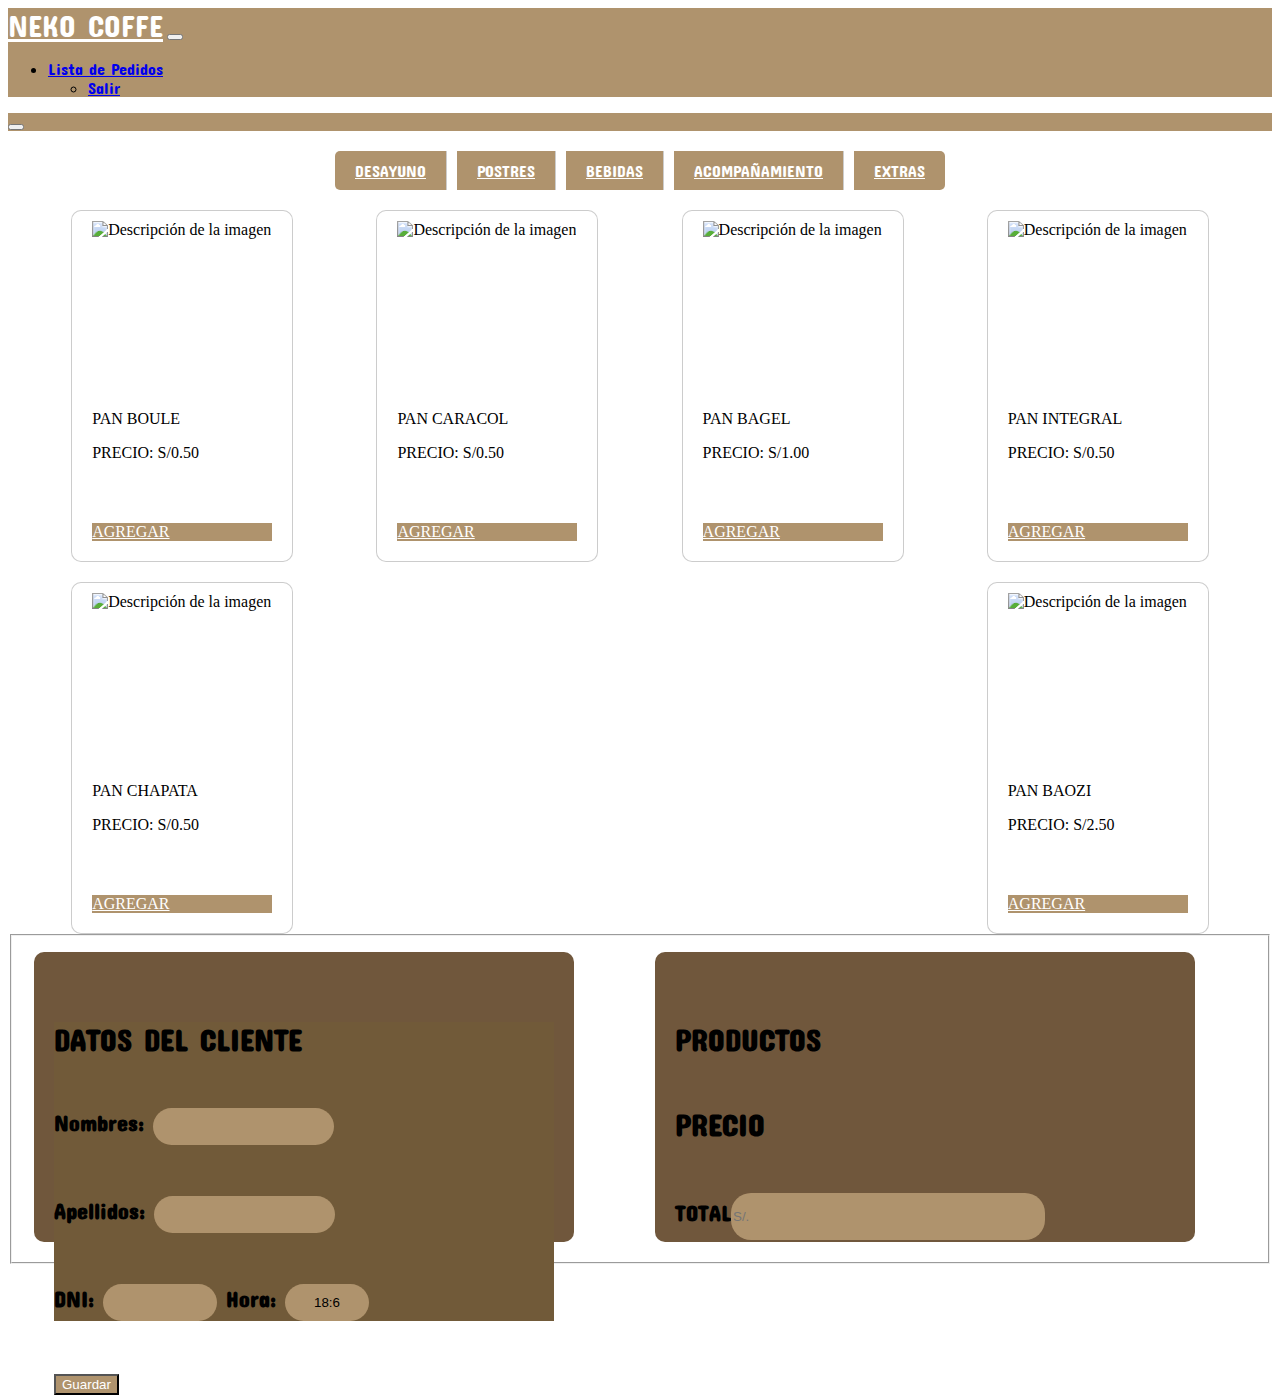
==== commit 6439f891: "agregandoo" ====
--- a/acompañamiento.html
+++ b/acompañamiento.html
@@ -4,10 +4,11 @@
   <meta charset="UTF-8">
   <meta name="viewport" content="width=device-width, initial-scale=1.0">
   <title>cafe</title>
-  <link rel="stylesheet" href="assets/css/acompañamiento.css">
+  
   <link rel="icon" href="https://i.pinimg.com/564x/9d/96/7b/9d967bf45b0c168e768c14854164b99f.jpg">
     
   <link href="https://cdn.jsdelivr.net/npm/bootstrap@5.3.2/dist/css/bootstrap.min.css" rel="stylesheet" integrity="sha384-T3c6CoIi6uLrA9TneNEoa7RxnatzjcDSCmG1MXxSR1GAsXEV/Dwwykc2MPK8M2HN" crossorigin="anonymous">
+  <link rel="stylesheet" href="assets/css/acompañamiento.css">
 </head>
 <body>
 <!-- probando -->
@@ -137,24 +138,28 @@
 
 <fieldset>
     <!--  -->
-      <div class="tarjeta2">
-        <div class="card">
-          <div class="card-body"   style="background-color: #715a39;">
-            <h5 class="card-title">INFORMACIÓN</h5>
-            <h6>Nombres: <input  style="background-color: #AF936D;" type="text" class="input" placeholder="..." ></h6>
-            <h6>Apellidos: <input style="background-color: #AF936D;" type="text" class="input" placeholder="..."></h6>
-            <h6>DNI: <input style="background-color: #AF936D;" type="text" class="input1" placeholder="..."> Hora: <input style="background-color: #AF936D;" type="text" class="input2" placeholder="--:--"></h6> 
-          </div>
+    <div class="tarjeta2">
+      <div class="card">
+        <div class="card-body"   style="background-color: #715a39;">
+         
+  
+          <h5 class="card-title">DATOS DEL CLIENTE</h5>
+          <h6>Nombres: <input type="text" class="input-nombres" ></h6>
+          <h6>Apellidos: <input type="text" class="input-apellidos"></h6>
+          <h6>DNI: <input type="number" class="input-dni"> Hora: <input type="text" class="input-hora" id="horaActual" readonly></h6>
+        
         </div>
-    <div>
+        <button class="btn mt-2 mb-3" id="guardarBtn">Guardar</button>
+      </div>
       <div>
         <div class="card">
           <div class="card-bodyy">
             <h5 class="card-title">PRODUCTOS</h5>
            
           </div>
+          <div class="card-precio">
           <h5 class="card-title">PRECIO</h5>
-
+          </div>
           <h6>TOTAL<input  style="background-color: #AF936D;" type="text" class="input" placeholder="S/." >
         </div>
       </div>
--- a/assets/css/acompañamiento.css
+++ b/assets/css/acompañamiento.css
@@ -1,5 +1,12 @@
 @import url('https://fonts.googleapis.com/css2?family=Concert+One&display=swap');
 /* probando */
+
+body {
+  background-image: url('https://chat.google.com/u/0/api/get_attachment_url?url_type=FIFE_URL&content_type=image%2Fpng&attachment_token=AOo0EEUwmsKg4oBH0MBn8ndSYMXT%2BlTU%2F4VHP65qSIea1k3xr9FqSqibI2Alk%2BNTuLIYRQFFPcUG3%2B526GQpYqX7eY8EMiT7WzytD65ieer7Yui2ccqwzAaK3va29GOGNCtA9Iu2mXt6XposJ7MaxiUW0hSEI5HyCLvEFwkEywQ9%2FqUvir9t8tZld9WRrJx08Bw8fGYB%2Bua31lwlT0Hm84BMR0GQpVXJyp0ZGrz27sAB5rvCK8mQ0cJWD3geSthhFArkNwc3Wxp4uKPDHigHpdtu6oXmGo5H5AmHcr%2F2MwR2HGM6n2dm9a%2F9j5KjB5D%2FKvtUX4lDgRYGwOY3igcSP2ahCb1s7EacEqkd%2BXXB7vbFqIKi532uYtTT5BkM6qG2EeLR97JIv0NgL4e2M1kMuHoHL5JnvD%2FJm3UQwP9POoaICpTNtc3lNfser0AaBerbjc6HiH1qnDwaEHSxEhTnzx%2F6zSKdU%2B18qhfAOoMo0LeDbk0Y%2Ba2L15E90hN4bgnH%2BRktX1OumH%2FfZaPf9EmXrtkk6cC9W2Vsi1jyADb%2F9k%2BOBql40JJdhbTJ%2FMPBh52%2F2oRbGA%3D%3D&sz=w512-k');
+  background-size: cover; 
+  background-repeat: no-repeat; 
+}
+
 .informacion{
     display: inline;
 }
@@ -186,6 +193,7 @@
   display: flex;
   flex-direction: column;
   justify-content: space-between;
+  background-color: white;
 }
 
 .acompañamiento-img {
@@ -209,3 +217,110 @@
   font-size: 30px;
 }
 
+
+/* agregando */
+
+
+
+.btn{
+  background-color: #af936d;
+  color: white;
+}
+
+
+.btn:hover {
+  background-color: #70573c;
+}
+
+.overflow-prueba {
+  overflow: visible;
+}
+
+.btn-agregar {
+  text-decoration:none;
+}
+
+
+.input-nombres {
+  background-color: #af936d;
+  border: #af936d;
+  width: auto;
+  height: 35px;
+  border-radius: 20px;
+  text-align: center;
+}
+
+.input-apellidos {
+  background-color: #af936d;
+  border: #af936d;
+  width: auto;
+  height: 35px;
+  border-radius: 20px;
+  text-align: center;
+}
+
+.input-dni{
+  background-color: #af936d;
+  border: #af936d;
+  width: 110px;
+  height: 35px;
+  border-radius: 20px;
+  text-align: center;
+}
+
+.input-hora {
+  background-color: #af936d;
+  border: #af936d;
+  width: 80px;
+  height: 35px;
+  border-radius: 20px;
+  text-align: center;
+}
+
+.formulario{
+  background-color: #926f4a;
+  width: 350px;
+  font-family: Concert One;
+  padding: 20px;
+  border-radius: 10px;
+  
+}
+
+.formulario h5{
+  padding-bottom: 10px;
+}
+
+
+.factura{
+  background-color: #926f4a;
+  width: 350px;
+  font-family: Concert One;
+  padding: 20px;
+  border-radius: 10px;
+  margin-top: 20px;
+}
+
+textarea {
+  border: 2px solid  #926f4a; 
+  border-radius: 10px; 
+  background-color:  #af936d;
+  border: 1px;
+  padding: 5px;
+  overflow-y: auto;
+  max-height: 200px; 
+  
+}
+
+.factura button{
+  background-color: #af936d;
+  color: white;
+}
+
+.factura button:hover {
+  background-color: #70573c;
+}
+
+@media (max-width: 920px) {
+  
+  
+}
